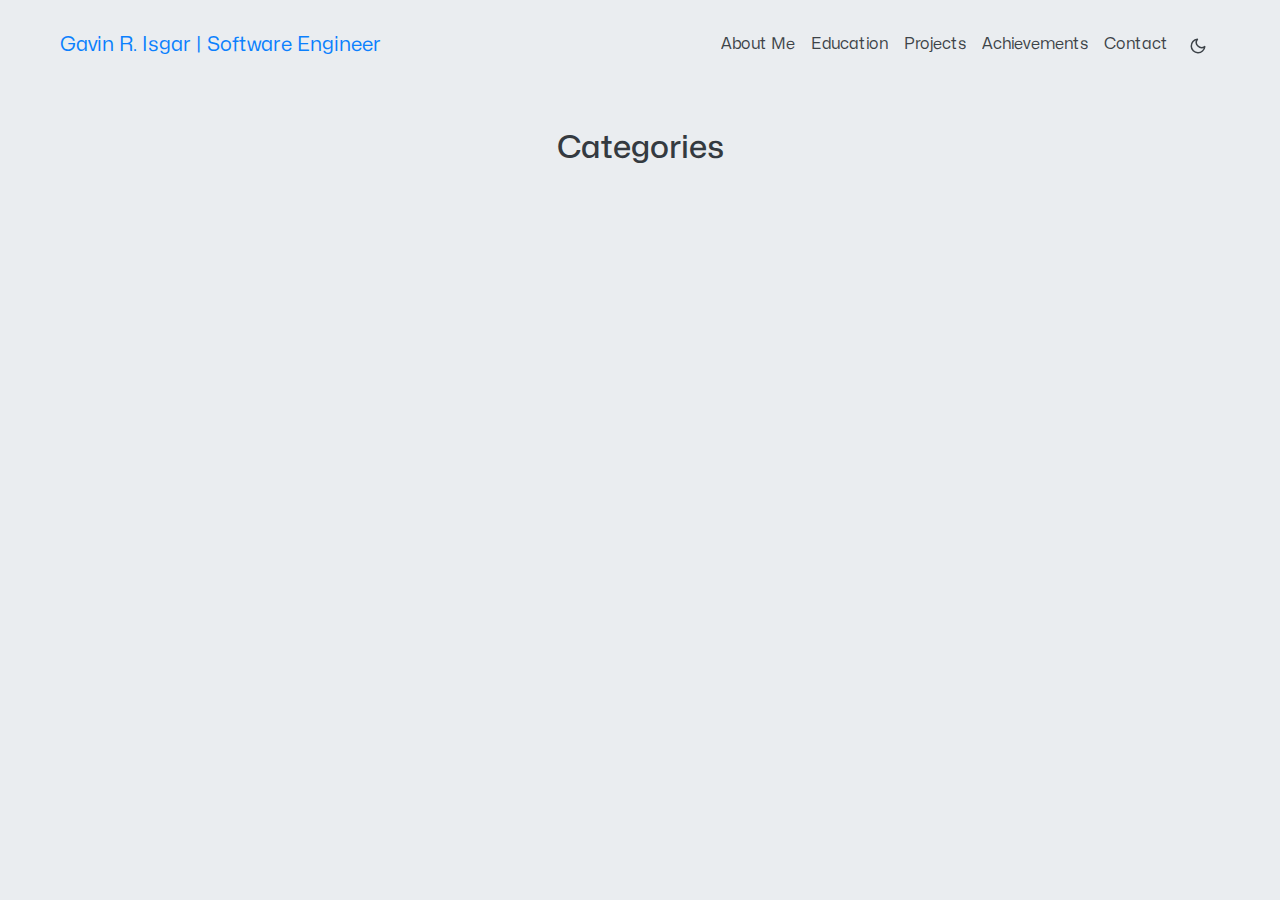
==== categories/index.html @ f56d3f5a "New website" ====
<!DOCTYPE html>
<html>

<head><meta charset="UTF-8">
<meta name="viewport" content="width=device-width, initial-scale=1.0">
<meta http-equiv="X-UA-Compatible" content="ie=edge">
<meta http-equiv="Accept-CH" content="DPR, Viewport-Width, Width">
<link rel="icon" href=/fav.png type="image/gif">


<link rel="preconnect" href="https://fonts.googleapis.com">
<link rel="preconnect" href="https://fonts.gstatic.com" crossorigin>
<link rel="preload"
      as="style"
      href="https://fonts.googleapis.com/css2?family=Alata&family=Lora:ital,wght@0,400;0,500;0,600;0,700;1,400;1,500;1,600;1,700&family=Roboto:ital,wght@0,100;0,300;0,400;0,500;0,700;0,900;1,100;1,300;1,400;1,500;1,700;1,900&display=swap"
>
<link rel="stylesheet"
      href="https://fonts.googleapis.com/css2?family=Alata&family=Lora:ital,wght@0,400;0,500;0,600;0,700;1,400;1,500;1,600;1,700&family=Roboto:ital,wght@0,100;0,300;0,400;0,500;0,700;0,900;1,100;1,300;1,400;1,500;1,700;1,900&display=swap"
      media="print" onload="this.media='all'" />
<noscript>
  <link
          href="https://fonts.googleapis.com/css2?family=Alata&family=Lora:ital,wght@0,400;0,500;0,600;0,700;1,400;1,500;1,600;1,700&family=Roboto:ital,wght@0,100;0,300;0,400;0,500;0,700;0,900;1,100;1,300;1,400;1,500;1,700;1,900&display=swap"
          rel="stylesheet">
</noscript>


<link rel="stylesheet" href="/css/font.css" media="all">



<meta property="og:title" content="Categories" />
<meta property="og:description" content="Gavin R. Isgar is a software engineer from Syracuse, New York" />
<meta property="og:type" content="website" />
<meta property="og:url" content="https://gisgar.dev/categories/" /><meta property="og:site_name" content="Gavin R. Isgar | Software Engineer" />

<meta name="twitter:card" content="summary"/>
<meta name="twitter:title" content="Categories"/>
<meta name="twitter:description" content="Gavin R. Isgar is a software engineer from Syracuse, New York"/>


<link rel="stylesheet" href="/bootstrap-5/css/bootstrap.min.css" media="all"><link rel="stylesheet" href="/css/header.css" media="all">
<link rel="stylesheet" href="/css/footer.css" media="all">


<link rel="stylesheet" href="/css/theme.css" media="all">




<style>
    :root {
        --text-color: #343a40;
        --text-secondary-color: #6c757d;
        --background-color: #eaedf0;
        --secondary-background-color: #64ffda1a;
        --primary-color: #007bff;
        --secondary-color: #f8f9fa;

         
        --text-color-dark: #e4e6eb;
        --text-secondary-color-dark: #b0b3b8;
        --background-color-dark: #18191a;
        --secondary-background-color-dark: #212529;
        --primary-color-dark: #ffffff;
        --secondary-color-dark: #212529;
    }
    body {
        font-size: 1rem;
        font-weight: 400;
        line-height: 1.5;
        text-align: left;
    }

    html {
        background-color: var(--background-color) !important;
    }

    body::-webkit-scrollbar {
        width: .5em;
        height: .5em;
        background-color: var(--background-color);
    }
    
    ::-webkit-scrollbar-track {
        box-shadow: inset 0 0 6px var(--background-color);
        border-radius: 1rem;
    }
    
    ::-webkit-scrollbar-thumb {
        border-radius: 1rem;
        background-color: var(--secondary-color);
        outline: 1px solid var(--background-color);
    }

    #search-content::-webkit-scrollbar {
        width: .5em;
        height: .1em;
        background-color: var(--background-color);
    }
</style>

<meta name="description" content="Categories of Gavin R. Isgar | Software Engineer">
<link rel="stylesheet" href="/css/list.css" media="all">

  <title>
Categories | Gavin R. Isgar | Software Engineer

  </title>
</head>

<body class="light">
  
  
<script>
    let localStorageValue = localStorage.getItem("pref-theme");
    let mediaQuery = window.matchMedia('(prefers-color-scheme: dark)').matches;

    switch (localStorageValue) {
        case "dark":
            document.body.classList.add('dark');
            break;
        case "light":
            document.body.classList.remove('dark');
            break;
        default:
            if (mediaQuery) {
                document.body.classList.add('dark');
            }
            break;
    }
</script>



<header>
    <nav class="pt-3 navbar navbar-expand-lg animate">
        <div class="container-fluid mx-xs-2 mx-sm-5 mx-md-5 mx-lg-5">
            
            <a class="navbar-brand primary-font text-wrap" href="/">
                
                Gavin R. Isgar | Software Engineer
                
            </a>

            

            
            <button class="navbar-toggler" type="button" data-bs-toggle="collapse" data-bs-target="#navbarContent"
                aria-controls="navbarContent" aria-expanded="false" aria-label="Toggle navigation">
                <svg aria-hidden="true" height="24" viewBox="0 0 16 16" version="1.1" width="24" data-view-component="true">
                    <path fill-rule="evenodd" d="M1 2.75A.75.75 0 011.75 2h12.5a.75.75 0 110 1.5H1.75A.75.75 0 011 2.75zm0 5A.75.75 0 011.75 7h12.5a.75.75 0 110 1.5H1.75A.75.75 0 011 7.75zM1.75 12a.75.75 0 100 1.5h12.5a.75.75 0 100-1.5H1.75z"></path>
                </svg>
            </button>

            
            <div class="collapse navbar-collapse text-wrap primary-font" id="navbarContent">
                <ul class="navbar-nav ms-auto text-center">
                    

                    
                    <li class="nav-item navbar-text">
                        <a class="nav-link" href="/#about" aria-label="about">
                            About Me
                        </a>
                    </li>
                    

                    

                    
                    <li class="nav-item navbar-text">
                        <a class="nav-link" href="/#education"
                            aria-label="education">
                            Education
                        </a>
                    </li>
                    

                    
                    <li class="nav-item navbar-text">
                        <a class="nav-link" href="/#projects"
                            aria-label="projects">
                            Projects
                        </a>
                    </li>
                    

                    
                    <li class="nav-item navbar-text">
                        <a class="nav-link" href="/#achievements"
                            aria-label="achievements">
                            Achievements
                        </a>
                    </li>
                    

                    
                    <li class="nav-item navbar-text">
                        <a class="nav-link" href="/#contact"
                            aria-label="contact">
                            Contact
                        </a>
                    </li>
                    

                    
                    

                    
                    <li class="nav-item navbar-text">
                        
                        <div class="text-center">
                            <button id="theme-toggle">
                                <svg id="moon" xmlns="http://www.w3.org/2000/svg" width="24" height="24" viewBox="0 0 24 24" fill="none" stroke="currentColor" stroke-width="2" stroke-linecap="round" stroke-linejoin="round">
                                    <path d="M21 12.79A9 9 0 1 1 11.21 3 7 7 0 0 0 21 12.79z"></path>
                                </svg>
                                <svg id="sun" xmlns="http://www.w3.org/2000/svg" width="24" height="24" viewBox="0 0 24 24" fill="none" stroke="currentColor" stroke-width="2" stroke-linecap="round" stroke-linejoin="round">
                                    <circle cx="12" cy="12" r="5"></circle>
                                    <line x1="12" y1="1" x2="12" y2="3"></line>
                                    <line x1="12" y1="21" x2="12" y2="23"></line>
                                    <line x1="4.22" y1="4.22" x2="5.64" y2="5.64"></line>
                                    <line x1="18.36" y1="18.36" x2="19.78" y2="19.78"></line>
                                    <line x1="1" y1="12" x2="3" y2="12"></line>
                                    <line x1="21" y1="12" x2="23" y2="12"></line>
                                    <line x1="4.22" y1="19.78" x2="5.64" y2="18.36"></line>
                                    <line x1="18.36" y1="5.64" x2="19.78" y2="4.22"></line>
                                </svg>
                            </button>
                        </div>
                    </li>
                    

                </ul>

            </div>
        </div>
    </nav>
</header>
<div id="content">
<div class="container pt-5" id="list-page">
    <h2 class="text-center pb-2">Categories</h2>
    <div class="row">
        
        <div class="row justify-content-center">
            <div class="col-auto m-3">
                
            </div>
        </div>
    </div>
</div>

  </div><footer>
    <div class="container py-3" id="recent-posts">
    
</div><div class="text-center pt-2">
    

    

    

    

    
</div></footer><script src="/bootstrap-5/js/bootstrap.bundle.min.js"></script>
<script>
    if (document.body.className.includes("dark")) {
        document.body.classList.remove('dark');
        localStorage.setItem("pref-theme", 'light');
    }
</script>


<script>
    document.getElementById("theme-toggle").addEventListener("click", () => {
        if (document.body.className.includes("dark")) {
            document.body.classList.remove('dark');
            localStorage.setItem("pref-theme", 'light');
        } else {
            document.body.classList.add('dark');
            localStorage.setItem("pref-theme", 'dark');
        }
    })

    var tooltipTriggerList = [].slice.call(document.querySelectorAll('[data-bs-toggle="tooltip"]'))
    var tooltipList = tooltipTriggerList.map(function (tooltipTriggerEl) {
        return new bootstrap.Tooltip(tooltipTriggerEl)
    })

</script>









  <section id="search-content" class="py-2">
    <div class="container" id="search-results"></div>
  </section>
</body>

</html>
---- css/font.css ----
@font-face {
    font-family: "Mona Sans";
    src: url("../fonts/Mona-Sans/Mona-Sans.woff2") format('woff2');
}
@font-face {
    font-family: "Hubot Sans";
    src: url("../fonts/Hubot-Sans/Hubot-Sans.woff2") format('woff2');
}
/* Default font for body */
body {
    font-family: "Mona Sans", serif !important;
}

/* secondary font */
.secondary-font, #secondary-font {
    font-family: "Hubot Sans", serif;
}

/* primary font */
.primary-font, #primary-font {
    font-family: "Mona Sans", sans-serif;
}

/* Default font */
.default-font, #default-font {
    font-family: "Roboto", sans-serif;
}
---- css/header.css ----
header {
    z-index: 10;
    position: relative;
}

header .navbar .navbar-nav a {
    color: var(--text-color) !important;
}

#theme-toggle {
    background-color: var(--background-color) !important;
    color: var(--text-color) !important;
}

.navbar-toggler {
    border: none;
    outline: none;
    color: var(--text-color);
}
.navbar-toggler svg {
    fill: currentColor;
    color: var(--text-color);
}
.navbar-toggler:focus {
    box-shadow: 0 0 0 .05em;
}
.navbar-text {
    font-size: 16px !important;
    opacity: 0.95;
}
header .nav-link{
    transition: none !important;
}
.navbar-brand {
    color: var(--primary-color) !important;
    opacity: 0.95;
} 
.navbar .nav-link:hover {
    color: var(--primary-color) !important;
}

li > .dropdown-toggle:focus{
    color: var(--primary-color) !important;
}

.dropdown-menu {
    overflow: auto;
    /* z-index: 100; */
    background-color: var(--background-color) !important;
    border-color: var(--text-secondary-color) !important;
}

.dropdown-item:hover {
    background-color: var(--secondary-color) !important;
}

.dropdown-item:focus, .dropdown-item:active {
    background-color: var(--secondary-color) !important;
}

#search {
    border-radius: 1rem !important;
    background-color: var(--secondary-color);
    color: var(--text-color);
    border-color: var(--background-color) !important;
    transition: none;
}

#search:focus {
    box-shadow: 0 0 10px rgba(0, 0, 0, 0.2);
}
#search-content {
    -ms-scroll-chaining: none;
    scrollbar-width: none;
    display: none;
    border-radius: 1rem;
    box-shadow: 0 0 10px rgba(0,0,0,0.2);
    z-index: 9999;
    width: 10%;
    max-height: 350px;
    background-color: var(--secondary-color) !important;
    position: absolute;
    overflow: scroll;
}

#search-content::-webkit-scrollbar {
    display: none;
}

#search-results > .card {
    background-color: transparent !important;
    border: none;
    margin-bottom: 10px;
}

#search-results > .card :hover {
    border-radius: 1rem !important;
    background-color: var(--background-color) !important;
    transition: .2s;
}

#search-results .card a {
    opacity: 0.9;
    display: inline-block;
    text-decoration: none;
    color: var(--text-color) !important;
}

#search-results .card a:hover {
    color: var(--primary-color) !important;
}
---- css/footer.css ----
footer a h5 {
    color: var(--text-color) !important;
}

footer a {
  text-decoration: none;
  color: var(--text-secondary-color) !important;
}

footer a:hover {
  color: var(--primary-color) !important;
}

footer .card {
    background-color: var(--secondary-color) !important;
    border-radius: .75rem;
    cursor: context-menu;
    overflow: hidden;
    border: none;
}

footer .card:hover {
    transition: all 0.3s ease-out;
    box-shadow: 0px 8px 56px rgba(15, 80, 100, 0.16);
}

footer .card-text * {
    background-color: var(--secondary-color) !important;
}

footer .card-footer {
    background-color: var(--background-color) !important;
    padding: .8em .7em;
    border: 1px solid var(--secondary-color);
}

footer .card-footer a {
    color: var(--text-secondary-color) !important;
    border-color: var(--primary-color) !important;
    transition: none;
    background-color: var(--background-color) !important;
}

footer .card-footer a:hover {
    color: var(--primary-color) !important;
    opacity: 0.8;
}

footer .card-footer a:focus {
    box-shadow: none !important;
}

footer .card > .card-header {
    padding: 0 !important;
    border: none !important;
    background-color: var(--secondary-color) !important;
}

footer .card > .card-header .card-img-top {
    width: 100%;
    height: 250px !important;
    object-fit: cover;
    background-color: transparent !important;
}
---- css/theme.css ----
/* light mode */
.light > *{
    background-color: var(--background-color) !important;
    color: var(--text-color) !important;
}

/* dark mode */
.dark {
    --background-color: var(--background-color-dark) !important;
    --secondary-background-color: var(--secondary-background-color-dark) !important;
    --text-color: var(--text-color-dark) !important;
    --text-secondary-color: var(--text-secondary-color-dark) !important;
    --primary-color: var(--primary-color-dark);
    --secondary-color: var(--secondary-color-dark);
}

.text-secondary {
    color: var(--text-secondary-color) !important;
}

#theme-toggle:focus {
    outline: 0;
}

#theme-toggle svg {
    height: 18px;
}

button#theme-toggle {
    border: none;
    font-size: 26px;
    margin: auto 4px;
}

body.dark #moon {
    vertical-align: middle;
    display: none;
}

body:not(.dark) #sun {
    display: none;
}

body *::selection {
    color: var(--text-color) !important;
    background-color: var(--primary-color) !important;
}
---- css/list.css ----
#list-page .card {
    background-color: var(--secondary-color) !important;
    box-shadow: 0px 8px 56px rgba(15, 80, 100, 0.16);
    border-radius: .75rem;
    cursor: context-menu;
    overflow: hidden;
    border: none;
}

#list-page .card a {
    text-decoration: none;
}

#list-page .card a h5 {
    color: var(--text-color) !important;
}

#list-page .card:hover {
    transition: all 0.3s ease-out;
    transform: translateY(-7px);
}

#list-page .card-text * {
    background-color: var(--secondary-color) !important;
}

#list-page .post-footer {
    padding: .5rem 1rem;
    background-color: var(--secondary-color) !important;
    color: var(--text-color) !important;
    border-top: 1px solid rgba(15, 80, 100, 0.16);
    opacity: 0.9;
}

#list-page .post-footer a {
    background-color: var(--secondary-color) !important;
    color: var(--text-secondary-color) !important;
    border-color: var(--primary-color) !important;
    transition: none;
}

#list-page .post-footer a:focus {
    box-shadow: none !important;
}

#list-page .post-footer a:hover {
    color: var(--primary-color) !important;
}

#list-page .card > .card-header {
    padding: 0 !important;
    border: none !important;
    background-color: var(--secondary-color) !important;
}

#list-page .card > .card-header .card-img-top {
    width: 100%;
    height: 250px !important;
    background-color: transparent !important;
}

/* pagination */
#list-page ul li a {
    transition: none;
    border-color: var(--secondary-color);
    background-color: var(--secondary-color) !important;
    color: var(--text-color) !important;
}

#list-page ul li a:focus {
    box-shadow: none;
}

#list-page .page-item.active .page-link {
    border-color: var(--primary-color);
    background-color: var(--primary-color) !important;
    color: var(--secondary-color) !important;
}
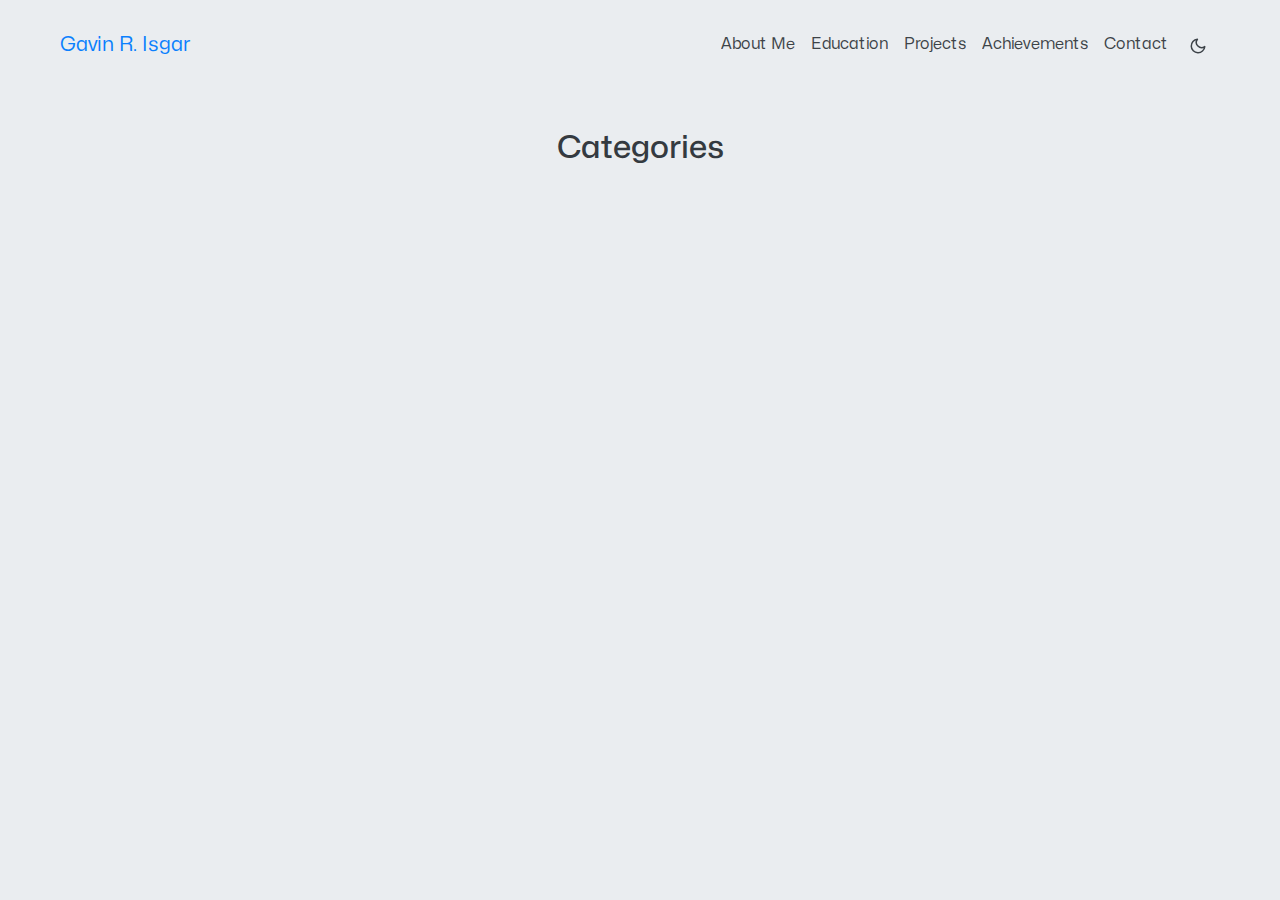
==== commit a3aff850: "OpenGraph update" ====
--- a/categories/index.html
+++ b/categories/index.html
@@ -29,13 +29,13 @@
 
 
 <meta property="og:title" content="Categories" />
-<meta property="og:description" content="Gavin R. Isgar is a software engineer from Syracuse, New York" />
+<meta property="og:description" content="Software engineer from Syracuse, New York" />
 <meta property="og:type" content="website" />
-<meta property="og:url" content="https://gisgar.dev/categories/" /><meta property="og:site_name" content="Gavin R. Isgar | Software Engineer" />
+<meta property="og:url" content="https://gisgar.dev/categories/" /><meta property="og:site_name" content="Gavin R. Isgar" />
 
 <meta name="twitter:card" content="summary"/>
 <meta name="twitter:title" content="Categories"/>
-<meta name="twitter:description" content="Gavin R. Isgar is a software engineer from Syracuse, New York"/>
+<meta name="twitter:description" content="Software engineer from Syracuse, New York"/>
 
 
 <link rel="stylesheet" href="/bootstrap-5/css/bootstrap.min.css" media="all"><link rel="stylesheet" href="/css/header.css" media="all">
@@ -138,7 +138,7 @@
             
             <a class="navbar-brand primary-font text-wrap" href="/">
                 
-                Gavin R. Isgar | Software Engineer
+                Gavin R. Isgar
                 
             </a>
 
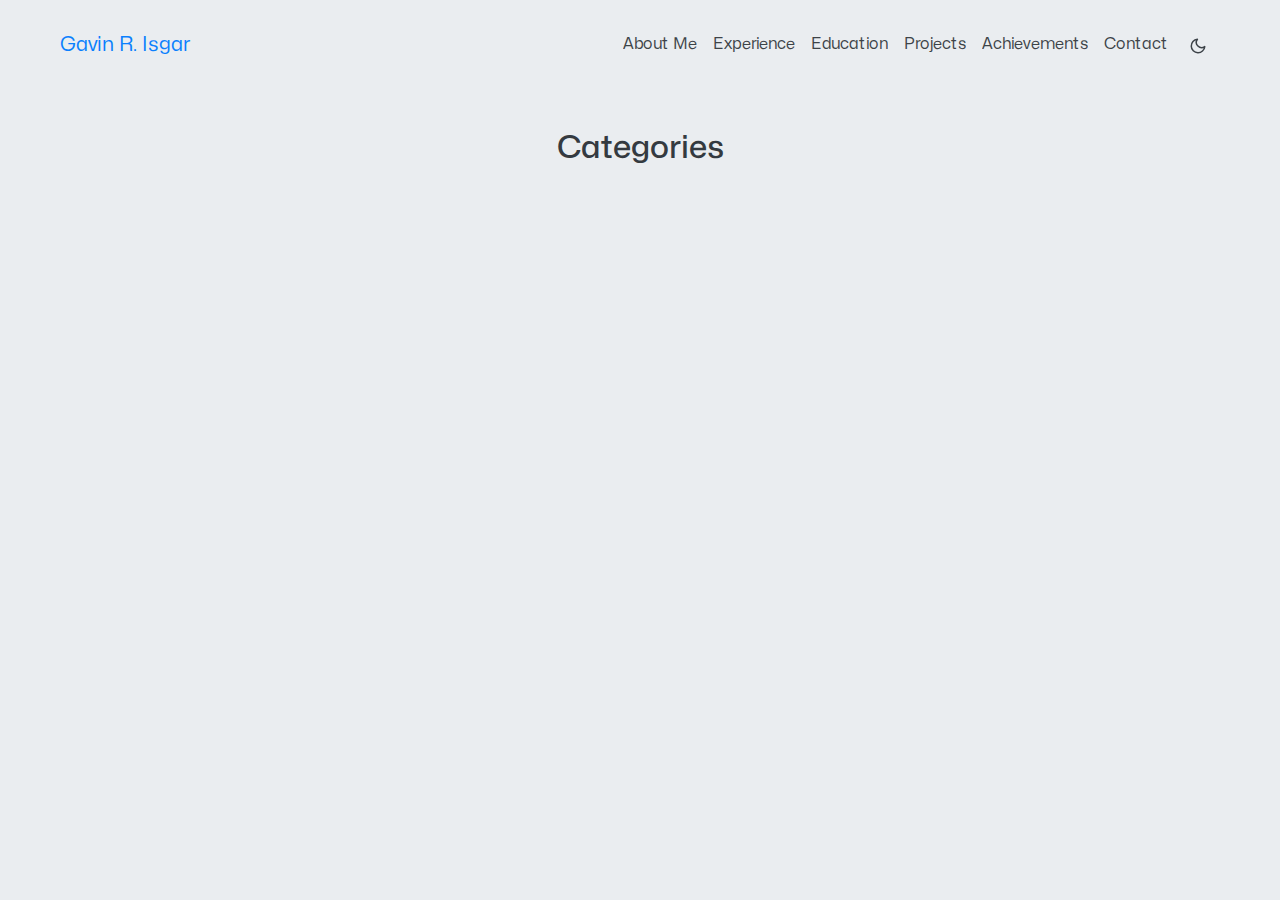
==== commit 4ada6ef6: "Updated experience section" ====
--- a/categories/index.html
+++ b/categories/index.html
@@ -165,6 +165,13 @@
                     </li>
                     
 
+                    
+                    <li class="nav-item navbar-text">
+                        <a class="nav-link" href="/#experience"
+                            aria-label="experience">
+                            Experience
+                        </a>
+                    </li>
                     
 
                     
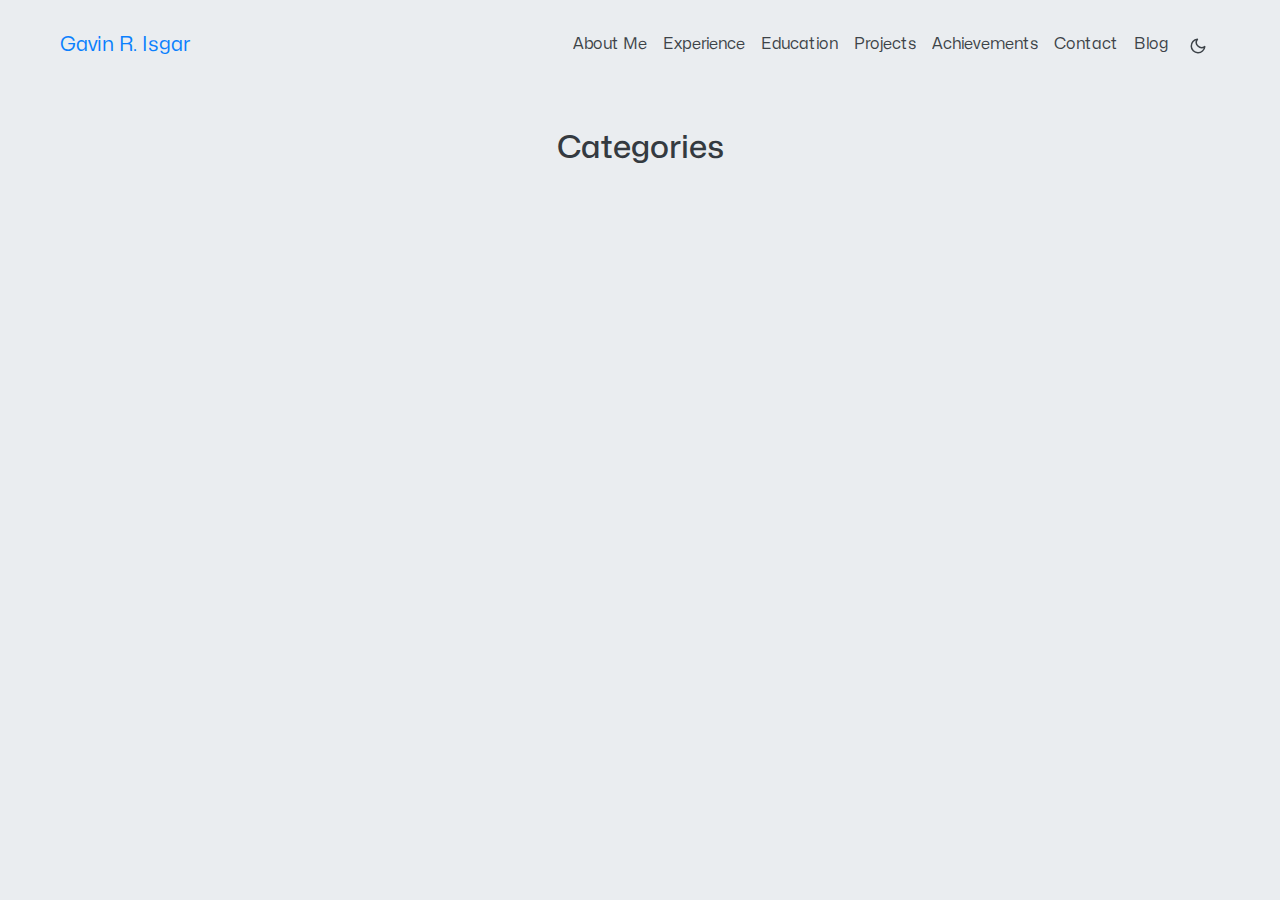
==== commit 674a527e: "Added blog link" ====
--- a/categories/index.html
+++ b/categories/index.html
@@ -210,6 +210,16 @@
                     </li>
                     
 
+                    
+                    
+                    
+                    
+                    <li class="nav-item navbar-text">
+                        <a class="nav-link" href="https://blog.gisgar.dev/" title="">
+                            
+                            Blog
+                        </a>
+                    </li>
                     
                     
 
